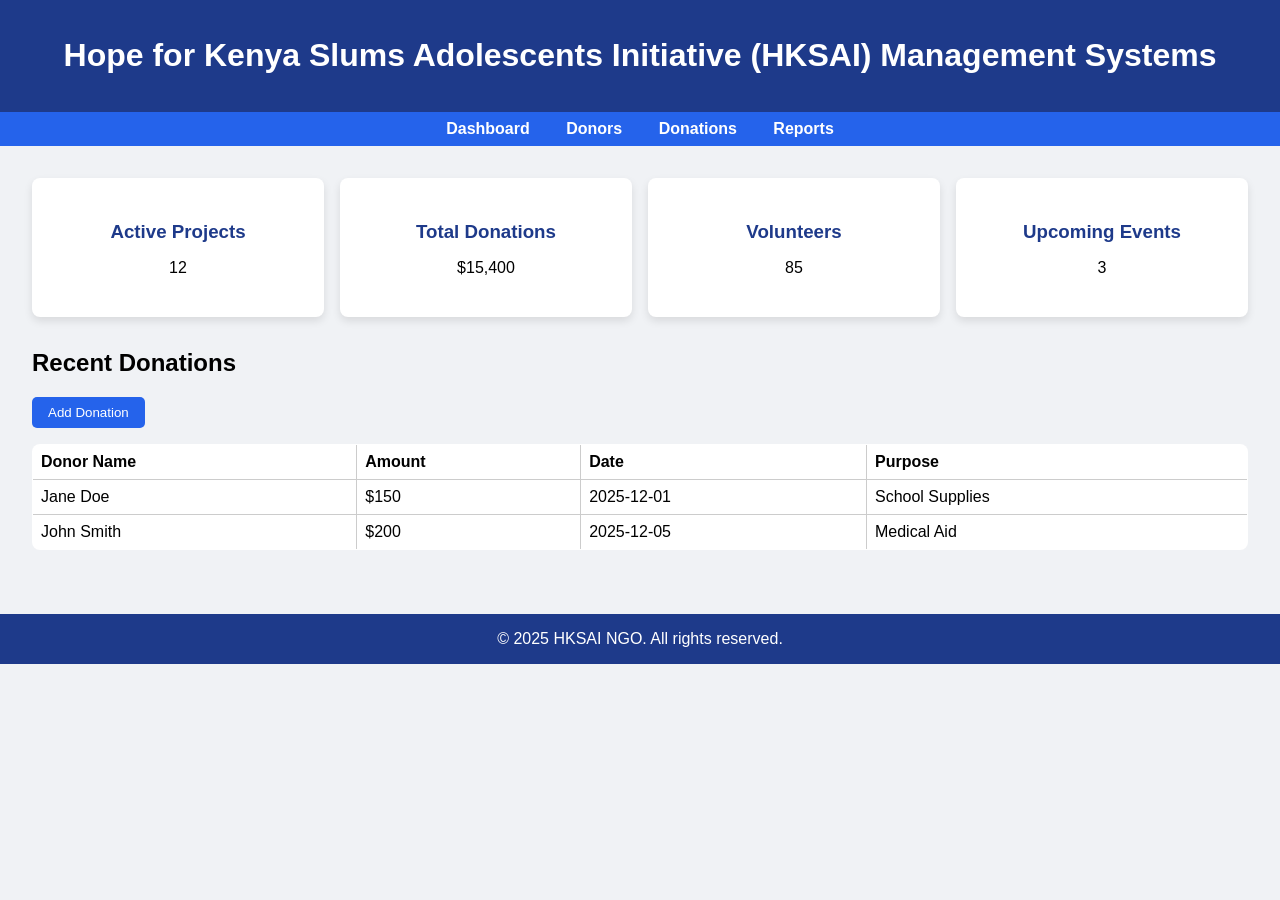
==== index.html @ 18f70005 "Update index.html" ====
<!DOCTYPE html>
<html lang="en">
<head>
    <meta charset="UTF-8">
    <meta name="viewport" content="width=device-width, initial-scale=1.0">
    <meta name="description" content="HKSAI Donor Tracking System">
    <meta name="author" content="HKSAI Team">
    <title>HKSAI Donor Tracking</title>
    <link rel="stylesheet" href="styles.css">
    <style>
        body { font-family: Arial, sans-serif; margin: 0; padding: 0; background: #f0f2f5; }
        header { background: #1E3A8A; color: white; padding: 1rem; text-align: center; }
        nav { background: #2563EB; padding: 0.5rem; text-align: center; }
        nav a { color: white; margin: 0 1rem; text-decoration: none; font-weight: bold; }
        nav a:hover { text-decoration: underline; }
        main { padding: 2rem; }
        .dashboard-cards { display: flex; flex-wrap: wrap; gap: 1rem; margin-bottom: 2rem; }
        .card { flex: 1; min-width: 150px; background: white; padding: 1.5rem; border-radius: 8px; box-shadow: 0 4px 8px rgba(0,0,0,0.1); text-align: center; }
        .card h3 { margin-bottom: 0.5rem; color: #1E3A8A; }
        table { width: 100%; border-collapse: collapse; margin-top: 1rem; background: white; border-radius: 8px; overflow: hidden; }
        table, th, td { border: 1px solid #ccc; }
        th, td { padding: 0.5rem; text-align: left; }
        .button { padding: 0.5rem 1rem; background: #2563EB; color: white; border: none; cursor: pointer; border-radius: 5px; }
        .button:hover { background: #1D4ED8; }
        footer { text-align: center; padding: 1rem; background: #1E3A8A; color: white; margin-top: 2rem; }
    </style>
</head>
<body>
    <header>
        <h1>Hope for Kenya Slums Adolescents Initiative (HKSAI) Management Systems</h1>
    </header>

    <nav>
        <a href="dashboard.html">Dashboard</a>
        <a href="#">Donors</a>
        <a href="#">Donations</a>
        <a href="#">Reports</a>
    </nav>

    <main>
        <!-- Dashboard summary cards -->
        <section class="dashboard-cards">
            <div class="card">
                <h3>Active Projects</h3>
                <p>12</p>
            </div>
            <div class="card">
                <h3>Total Donations</h3>
                <p>$15,400</p>
            </div>
            <div class="card">
                <h3>Volunteers</h3>
                <p>85</p>
            </div>
            <div class="card">
                <h3>Upcoming Events</h3>
                <p>3</p>
            </div>
        </section>

        <h2>Recent Donations</h2>
        <button class="button">Add Donation</button>

        <table>
            <thead>
                <tr>
                    <th>Donor Name</th>
                    <th>Amount</th>
                    <th>Date</th>
                    <th>Purpose</th>
                </tr>
            </thead>
            <tbody>
                <tr>
                    <td>Jane Doe</td>
                    <td>$150</td>
                    <td>2025-12-01</td>
                    <td>School Supplies</td>
                </tr>
                <tr>
                    <td>John Smith</td>
                    <td>$200</td>
                    <td>2025-12-05</td>
                    <td>Medical Aid</td>
                </tr>
            </tbody>
        </table>
    </main>

    <footer>
        &copy; 2025 HKSAI NGO. All rights reserved.
    </footer>
</body>
</html>
---- styles.css ----

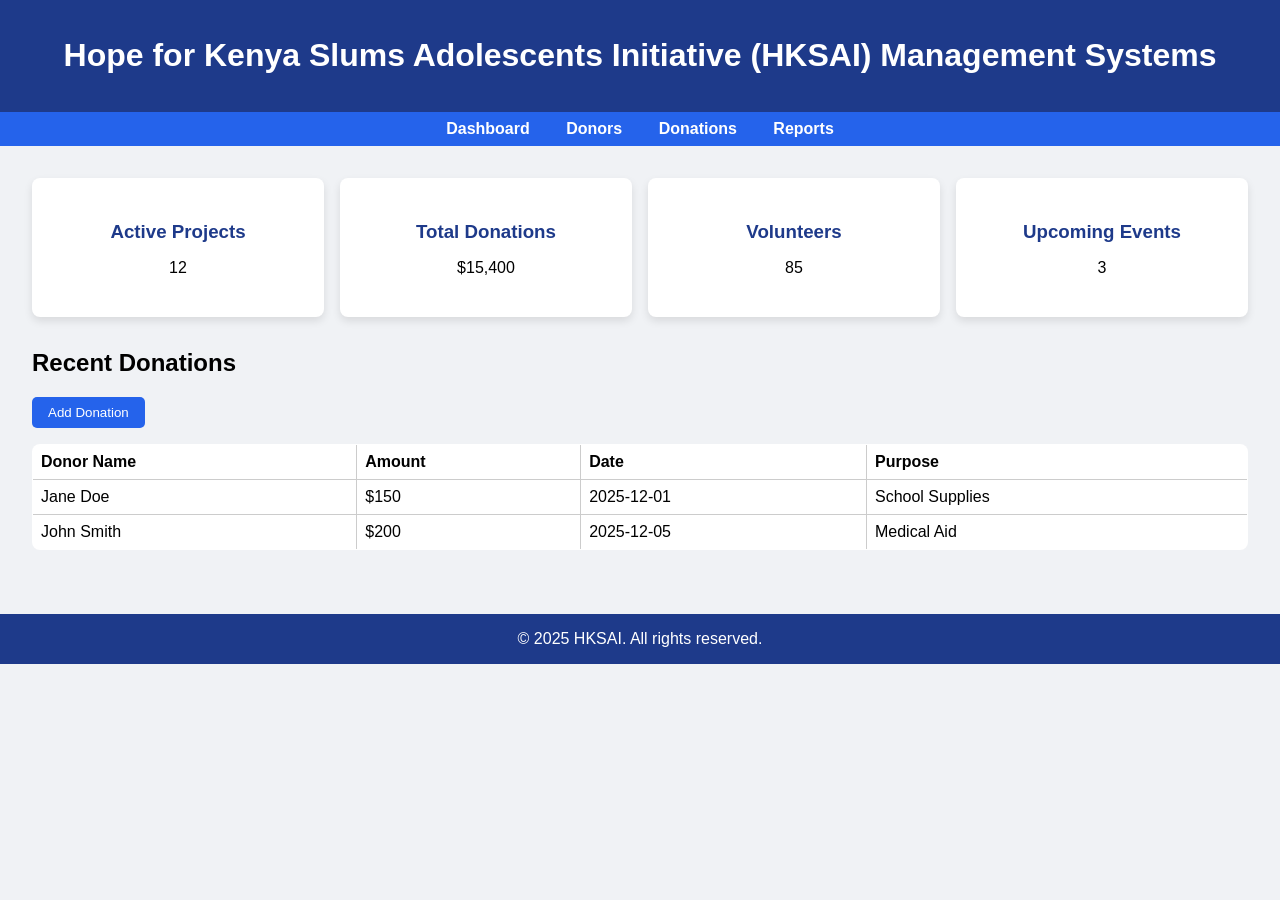
==== commit 4d09872b: "Update index.html" ====
--- a/index.html
+++ b/index.html
@@ -88,7 +88,7 @@
     </main>
 
     <footer>
-        &copy; 2025 HKSAI NGO. All rights reserved.
+        &copy; 2025 HKSAI. All rights reserved.
     </footer>
 </body>
 </html>
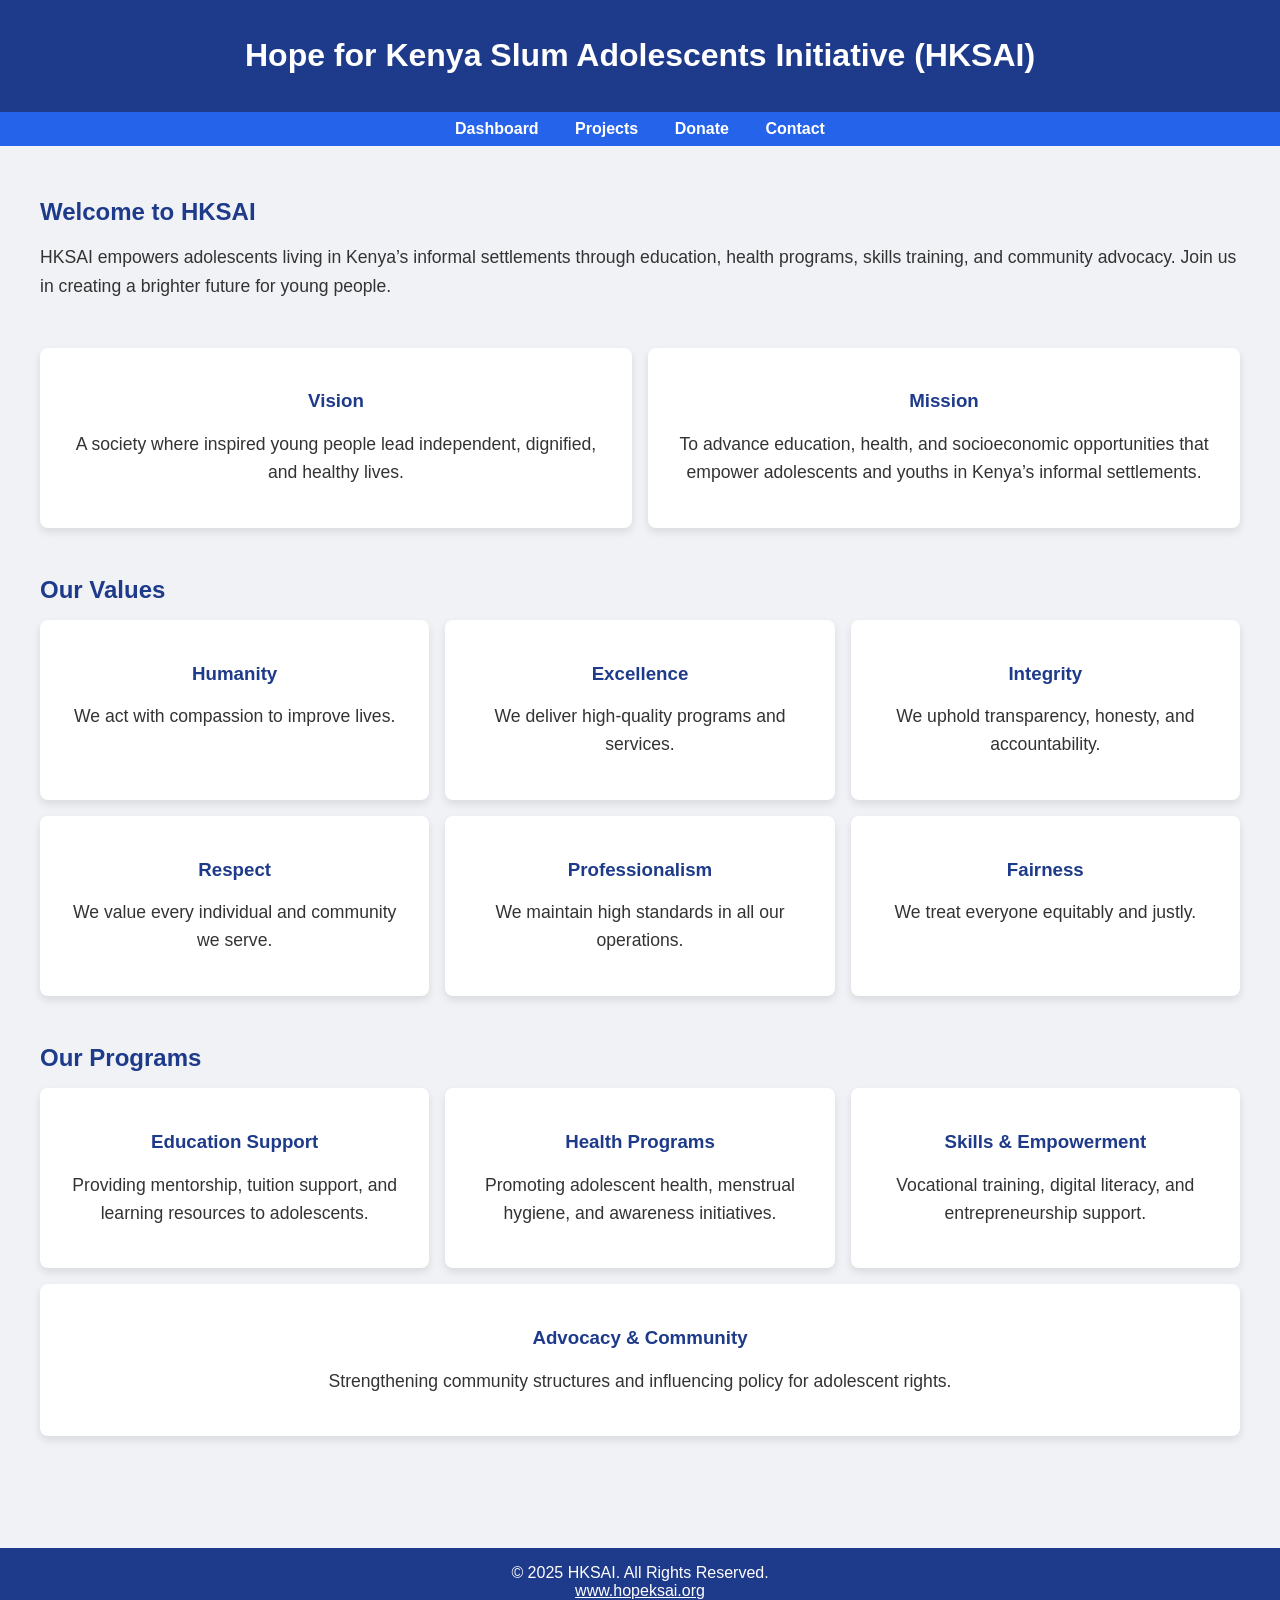
==== commit af644eb7: "Update index.html" ====
--- a/index.html
+++ b/index.html
@@ -3,9 +3,9 @@
 <head>
     <meta charset="UTF-8">
     <meta name="viewport" content="width=device-width, initial-scale=1.0">
-    <meta name="description" content="HKSAI Donor Tracking System">
+    <meta name="description" content="Hope for Kenya Slum Adolescents Initiative (HKSAI) Management System">
     <meta name="author" content="HKSAI Team">
-    <title>HKSAI Donor Tracking</title>
+    <title>HKSAI Management System</title>
     <link rel="stylesheet" href="styles.css">
     <style>
         body { font-family: Arial, sans-serif; margin: 0; padding: 0; background: #f0f2f5; }
@@ -13,83 +13,87 @@
         nav { background: #2563EB; padding: 0.5rem; text-align: center; }
         nav a { color: white; margin: 0 1rem; text-decoration: none; font-weight: bold; }
         nav a:hover { text-decoration: underline; }
-        main { padding: 2rem; }
-        .dashboard-cards { display: flex; flex-wrap: wrap; gap: 1rem; margin-bottom: 2rem; }
-        .card { flex: 1; min-width: 150px; background: white; padding: 1.5rem; border-radius: 8px; box-shadow: 0 4px 8px rgba(0,0,0,0.1); text-align: center; }
+        main { padding: 2rem; max-width: 1200px; margin: auto; }
+        section { margin-bottom: 3rem; }
+        h2 { color: #1E3A8A; margin-bottom: 1rem; }
+        p { color: #333; font-size: 1.1rem; line-height: 1.6; }
+        .cards { display: flex; flex-wrap: wrap; gap: 1rem; justify-content: center; }
+        .card { flex: 1; min-width: 250px; background: white; padding: 1.5rem; border-radius: 8px; box-shadow: 0 4px 8px rgba(0,0,0,0.1); text-align: center; }
         .card h3 { margin-bottom: 0.5rem; color: #1E3A8A; }
-        table { width: 100%; border-collapse: collapse; margin-top: 1rem; background: white; border-radius: 8px; overflow: hidden; }
-        table, th, td { border: 1px solid #ccc; }
-        th, td { padding: 0.5rem; text-align: left; }
-        .button { padding: 0.5rem 1rem; background: #2563EB; color: white; border: none; cursor: pointer; border-radius: 5px; }
-        .button:hover { background: #1D4ED8; }
         footer { text-align: center; padding: 1rem; background: #1E3A8A; color: white; margin-top: 2rem; }
     </style>
 </head>
 <body>
     <header>
-        <h1>Hope for Kenya Slums Adolescents Initiative (HKSAI) Management Systems</h1>
+        <h1>Hope for Kenya Slum Adolescents Initiative (HKSAI)</h1>
     </header>
 
     <nav>
-        <a href="dashboard.html">Dashboard</a>
-        <a href="#">Donors</a>
-        <a href="#">Donations</a>
-        <a href="#">Reports</a>
+        <a href="frontend/dashboard.html">Dashboard</a>
+        <a href="frontend/projects.html">Projects</a>
+        <a href="frontend/donate.html">Donate</a>
+        <a href="frontend/contact.html">Contact</a>
     </nav>
 
     <main>
-        <!-- Dashboard summary cards -->
-        <section class="dashboard-cards">
+        <!-- Welcome / Intro -->
+        <section class="intro">
+            <h2>Welcome to HKSAI</h2>
+            <p>HKSAI empowers adolescents living in Kenya’s informal settlements through education, health programs, skills training, and community advocacy. Join us in creating a brighter future for young people.</p>
+        </section>
+
+        <!-- Vision & Mission -->
+        <section class="cards">
             <div class="card">
-                <h3>Active Projects</h3>
-                <p>12</p>
+                <h3>Vision</h3>
+                <p>A society where inspired young people lead independent, dignified, and healthy lives.</p>
             </div>
             <div class="card">
-                <h3>Total Donations</h3>
-                <p>$15,400</p>
-            </div>
-            <div class="card">
-                <h3>Volunteers</h3>
-                <p>85</p>
-            </div>
-            <div class="card">
-                <h3>Upcoming Events</h3>
-                <p>3</p>
+                <h3>Mission</h3>
+                <p>To advance education, health, and socioeconomic opportunities that empower adolescents and youths in Kenya’s informal settlements.</p>
             </div>
         </section>
 
-        <h2>Recent Donations</h2>
-        <button class="button">Add Donation</button>
+        <!-- Core Values -->
+        <section>
+            <h2>Our Values</h2>
+            <div class="cards">
+                <div class="card"><h3>Humanity</h3><p>We act with compassion to improve lives.</p></div>
+                <div class="card"><h3>Excellence</h3><p>We deliver high-quality programs and services.</p></div>
+                <div class="card"><h3>Integrity</h3><p>We uphold transparency, honesty, and accountability.</p></div>
+                <div class="card"><h3>Respect</h3><p>We value every individual and community we serve.</p></div>
+                <div class="card"><h3>Professionalism</h3><p>We maintain high standards in all our operations.</p></div>
+                <div class="card"><h3>Fairness</h3><p>We treat everyone equitably and justly.</p></div>
+            </div>
+        </section>
 
-        <table>
-            <thead>
-                <tr>
-                    <th>Donor Name</th>
-                    <th>Amount</th>
-                    <th>Date</th>
-                    <th>Purpose</th>
-                </tr>
-            </thead>
-            <tbody>
-                <tr>
-                    <td>Jane Doe</td>
-                    <td>$150</td>
-                    <td>2025-12-01</td>
-                    <td>School Supplies</td>
-                </tr>
-                <tr>
-                    <td>John Smith</td>
-                    <td>$200</td>
-                    <td>2025-12-05</td>
-                    <td>Medical Aid</td>
-                </tr>
-            </tbody>
-        </table>
+        <!-- Programs -->
+        <section>
+            <h2>Our Programs</h2>
+            <div class="cards">
+                <div class="card">
+                    <h3>Education Support</h3>
+                    <p>Providing mentorship, tuition support, and learning resources to adolescents.</p>
+                </div>
+                <div class="card">
+                    <h3>Health Programs</h3>
+                    <p>Promoting adolescent health, menstrual hygiene, and awareness initiatives.</p>
+                </div>
+                <div class="card">
+                    <h3>Skills & Empowerment</h3>
+                    <p>Vocational training, digital literacy, and entrepreneurship support.</p>
+                </div>
+                <div class="card">
+                    <h3>Advocacy & Community</h3>
+                    <p>Strengthening community structures and influencing policy for adolescent rights.</p>
+                </div>
+            </div>
+        </section>
     </main>
 
     <footer>
-        &copy; 2025 HKSAI. All rights reserved.
+        &copy; 2025 HKSAI. All Rights Reserved. <br>
+        <a href="https://www.hopeksai.org" style="color:white; text-decoration: underline;">www.hopeksai.org</a>
     </footer>
 </body>
 </html>
-
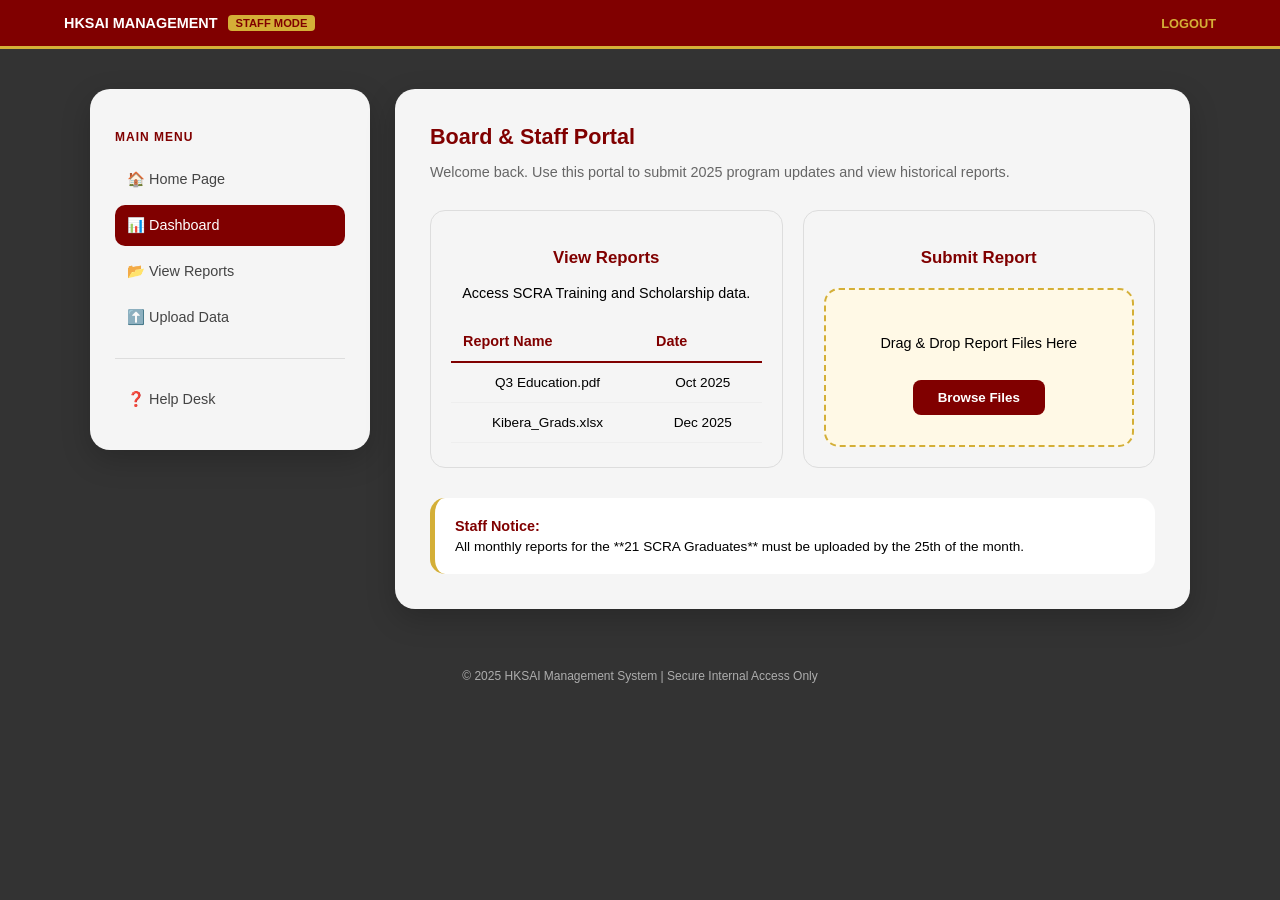
==== commit b981683d: "Update index.html" ====
--- a/index.html
+++ b/index.html
@@ -3,97 +3,182 @@
 <head>
     <meta charset="UTF-8">
     <meta name="viewport" content="width=device-width, initial-scale=1.0">
-    <meta name="description" content="Hope for Kenya Slum Adolescents Initiative (HKSAI) Management System">
-    <meta name="author" content="HKSAI Team">
-    <title>HKSAI Management System</title>
-    <link rel="stylesheet" href="styles.css">
+    <title>Management Portal | HKSAI</title>
     <style>
-        body { font-family: Arial, sans-serif; margin: 0; padding: 0; background: #f0f2f5; }
-        header { background: #1E3A8A; color: white; padding: 1rem; text-align: center; }
-        nav { background: #2563EB; padding: 0.5rem; text-align: center; }
-        nav a { color: white; margin: 0 1rem; text-decoration: none; font-weight: bold; }
-        nav a:hover { text-decoration: underline; }
-        main { padding: 2rem; max-width: 1200px; margin: auto; }
-        section { margin-bottom: 3rem; }
-        h2 { color: #1E3A8A; margin-bottom: 1rem; }
-        p { color: #333; font-size: 1.1rem; line-height: 1.6; }
-        .cards { display: flex; flex-wrap: wrap; gap: 1rem; justify-content: center; }
-        .card { flex: 1; min-width: 250px; background: white; padding: 1.5rem; border-radius: 8px; box-shadow: 0 4px 8px rgba(0,0,0,0.1); text-align: center; }
-        .card h3 { margin-bottom: 0.5rem; color: #1E3A8A; }
-        footer { text-align: center; padding: 1rem; background: #1E3A8A; color: white; margin-top: 2rem; }
+        :root {
+            --maroon: #800000;
+            --maroon-dark: #600000;
+            --gold: #D4AF37;
+            --white: #ffffff;
+            --glass: rgba(255, 255, 255, 0.95);
+        }
+
+        body {
+            margin: 0;
+            font-family: 'Inter', 'Segoe UI', sans-serif;
+            background: linear-gradient(rgba(0,0,0,0.8), rgba(0,0,0,0.8)), url('H1.jpeg');
+            background-size: cover;
+            background-attachment: fixed;
+            font-size: 0.9rem;
+        }
+
+        /* --- DASHBOARD HEADER --- */
+        .portal-header {
+            background: var(--maroon);
+            padding: 15px 5%;
+            display: flex;
+            justify-content: space-between;
+            align-items: center;
+            border-bottom: 3px solid var(--gold);
+        }
+
+        .user-profile { color: white; display: flex; align-items: center; gap: 10px; }
+        .user-badge { background: var(--gold); color: var(--maroon); padding: 2px 8px; border-radius: 4px; font-weight: bold; font-size: 0.7rem; }
+
+        /* --- PORTAL LAYOUT --- */
+        .portal-container {
+            max-width: 1100px;
+            margin: 40px auto;
+            display: grid;
+            grid-template-columns: 280px 1fr;
+            gap: 25px;
+            padding: 0 20px;
+        }
+
+        /* --- SIDEBAR NAV --- */
+        .sidebar {
+            background: var(--glass);
+            padding: 25px;
+            border-radius: 20px;
+            height: fit-content;
+            box-shadow: 0 10px 30px rgba(0,0,0,0.2);
+        }
+
+        .nav-group h4 { color: var(--maroon); font-size: 0.75rem; text-transform: uppercase; letter-spacing: 1px; margin-bottom: 15px; }
+        
+        .nav-item {
+            display: flex;
+            align-items: center;
+            padding: 12px;
+            color: #444;
+            text-decoration: none;
+            border-radius: 10px;
+            margin-bottom: 5px;
+            transition: 0.3s;
+        }
+
+        .nav-item:hover, .nav-item.active { background: var(--maroon); color: white; }
+
+        /* --- MAIN ACTION AREA --- */
+        .content-area {
+            background: var(--glass);
+            padding: 35px;
+            border-radius: 20px;
+            box-shadow: 0 10px 30px rgba(0,0,0,0.2);
+        }
+
+        .action-grid {
+            display: grid;
+            grid-template-columns: 1fr 1fr;
+            gap: 20px;
+            margin-top: 30px;
+        }
+
+        .action-card {
+            border: 1px solid #ddd;
+            padding: 20px;
+            border-radius: 15px;
+            text-align: center;
+            transition: 0.3s;
+        }
+
+        .action-card:hover { border-color: var(--gold); background: #fff; }
+
+        /* --- UPLOAD FORM --- */
+        .upload-zone {
+            border: 2px dashed var(--gold);
+            padding: 30px;
+            border-radius: 15px;
+            background: #fff9e6;
+            text-align: center;
+            margin-top: 20px;
+        }
+
+        .btn-upload {
+            background: var(--maroon);
+            color: white;
+            padding: 10px 25px;
+            border: none;
+            border-radius: 8px;
+            font-weight: bold;
+            cursor: pointer;
+            margin-top: 15px;
+        }
+
+        .report-list { width: 100%; border-collapse: collapse; margin-top: 20px; }
+        .report-list th { text-align: left; padding: 12px; border-bottom: 2px solid var(--maroon); color: var(--maroon); }
+        .report-list td { padding: 12px; border-bottom: 1px solid #eee; font-size: 0.85rem; }
+
     </style>
 </head>
 <body>
-    <header>
-        <h1>Hope for Kenya Slum Adolescents Initiative (HKSAI)</h1>
+
+    <header class="portal-header">
+        <div class="user-profile">
+            <strong>HKSAI MANAGEMENT</strong>
+            <span class="user-badge">STAFF MODE</span>
+        </div>
+        <a href="login.html" style="color: var(--gold); text-decoration: none; font-weight: bold; font-size: 0.8rem;">LOGOUT</a>
     </header>
 
-    <nav>
-        <a href="frontend/dashboard.html">Dashboard</a>
-        <a href="frontend/projects.html">Projects</a>
-        <a href="frontend/donate.html">Donate</a>
-        <a href="frontend/contact.html">Contact</a>
-    </nav>
+    <div class="portal-container">
+        <aside class="sidebar">
+            <div class="nav-group">
+                <h4>Main Menu</h4>
+                <a href="index.html" class="nav-item">🏠 Home Page</a>
+                <a href="#" class="nav-item active">📊 Dashboard</a>
+                <a href="#" class="nav-item">📂 View Reports</a>
+                <a href="#" class="nav-item">⬆️ Upload Data</a>
+                <hr style="border: 0; border-top: 1px solid #ddd; margin: 20px 0;">
+                <a href="contact.html" class="nav-item">❓ Help Desk</a>
+            </div>
+        </aside>
 
-    <main>
-        <!-- Welcome / Intro -->
-        <section class="intro">
-            <h2>Welcome to HKSAI</h2>
-            <p>HKSAI empowers adolescents living in Kenya’s informal settlements through education, health programs, skills training, and community advocacy. Join us in creating a brighter future for young people.</p>
-        </section>
+        <main class="content-area">
+            <h2 style="color: var(--maroon); margin: 0;">Board & Staff Portal</h2>
+            <p style="color: #666;">Welcome back. Use this portal to submit 2025 program updates and view historical reports.</p>
 
-        <!-- Vision & Mission -->
-        <section class="cards">
-            <div class="card">
-                <h3>Vision</h3>
-                <p>A society where inspired young people lead independent, dignified, and healthy lives.</p>
-            </div>
-            <div class="card">
-                <h3>Mission</h3>
-                <p>To advance education, health, and socioeconomic opportunities that empower adolescents and youths in Kenya’s informal settlements.</p>
-            </div>
-        </section>
+            <div class="action-grid">
+                <div class="action-card">
+                    <h3 style="color: var(--maroon);">View Reports</h3>
+                    <p>Access SCRA Training and Scholarship data.</p>
+                    <table class="report-list">
+                        <tr><th>Report Name</th><th>Date</th></tr>
+                        <tr><td>Q3 Education.pdf</td><td>Oct 2025</td></tr>
+                        <tr><td>Kibera_Grads.xlsx</td><td>Dec 2025</td></tr>
+                    </table>
+                </div>
 
-        <!-- Core Values -->
-        <section>
-            <h2>Our Values</h2>
-            <div class="cards">
-                <div class="card"><h3>Humanity</h3><p>We act with compassion to improve lives.</p></div>
-                <div class="card"><h3>Excellence</h3><p>We deliver high-quality programs and services.</p></div>
-                <div class="card"><h3>Integrity</h3><p>We uphold transparency, honesty, and accountability.</p></div>
-                <div class="card"><h3>Respect</h3><p>We value every individual and community we serve.</p></div>
-                <div class="card"><h3>Professionalism</h3><p>We maintain high standards in all our operations.</p></div>
-                <div class="card"><h3>Fairness</h3><p>We treat everyone equitably and justly.</p></div>
-            </div>
-        </section>
-
-        <!-- Programs -->
-        <section>
-            <h2>Our Programs</h2>
-            <div class="cards">
-                <div class="card">
-                    <h3>Education Support</h3>
-                    <p>Providing mentorship, tuition support, and learning resources to adolescents.</p>
-                </div>
-                <div class="card">
-                    <h3>Health Programs</h3>
-                    <p>Promoting adolescent health, menstrual hygiene, and awareness initiatives.</p>
-                </div>
-                <div class="card">
-                    <h3>Skills & Empowerment</h3>
-                    <p>Vocational training, digital literacy, and entrepreneurship support.</p>
-                </div>
-                <div class="card">
-                    <h3>Advocacy & Community</h3>
-                    <p>Strengthening community structures and influencing policy for adolescent rights.</p>
+                <div class="action-card">
+                    <h3 style="color: var(--maroon);">Submit Report</h3>
+                    <div class="upload-zone">
+                        <p>Drag & Drop Report Files Here</p>
+                        <input type="file" id="reportFile" style="display: none;">
+                        <button class="btn-upload" onclick="document.getElementById('reportFile').click()">Browse Files</button>
+                    </div>
                 </div>
             </div>
-        </section>
-    </main>
 
-    <footer>
-        &copy; 2025 HKSAI. All Rights Reserved. <br>
-        <a href="https://www.hopeksai.org" style="color:white; text-decoration: underline;">www.hopeksai.org</a>
+            <div style="margin-top: 30px; background: #fff; padding: 20px; border-radius: 15px; border-left: 5px solid var(--gold);">
+                <strong style="color: var(--maroon);">Staff Notice:</strong>
+                <p style="margin: 5px 0 0; font-size: 0.85rem;">All monthly reports for the **21 SCRA Graduates** must be uploaded by the 25th of the month.</p>
+            </div>
+        </main>
+    </div>
+
+    <footer style="text-align: center; color: rgba(255,255,255,0.6); padding: 20px; font-size: 0.75rem;">
+        © 2025 HKSAI Management System | Secure Internal Access Only
     </footer>
+
 </body>
 </html>
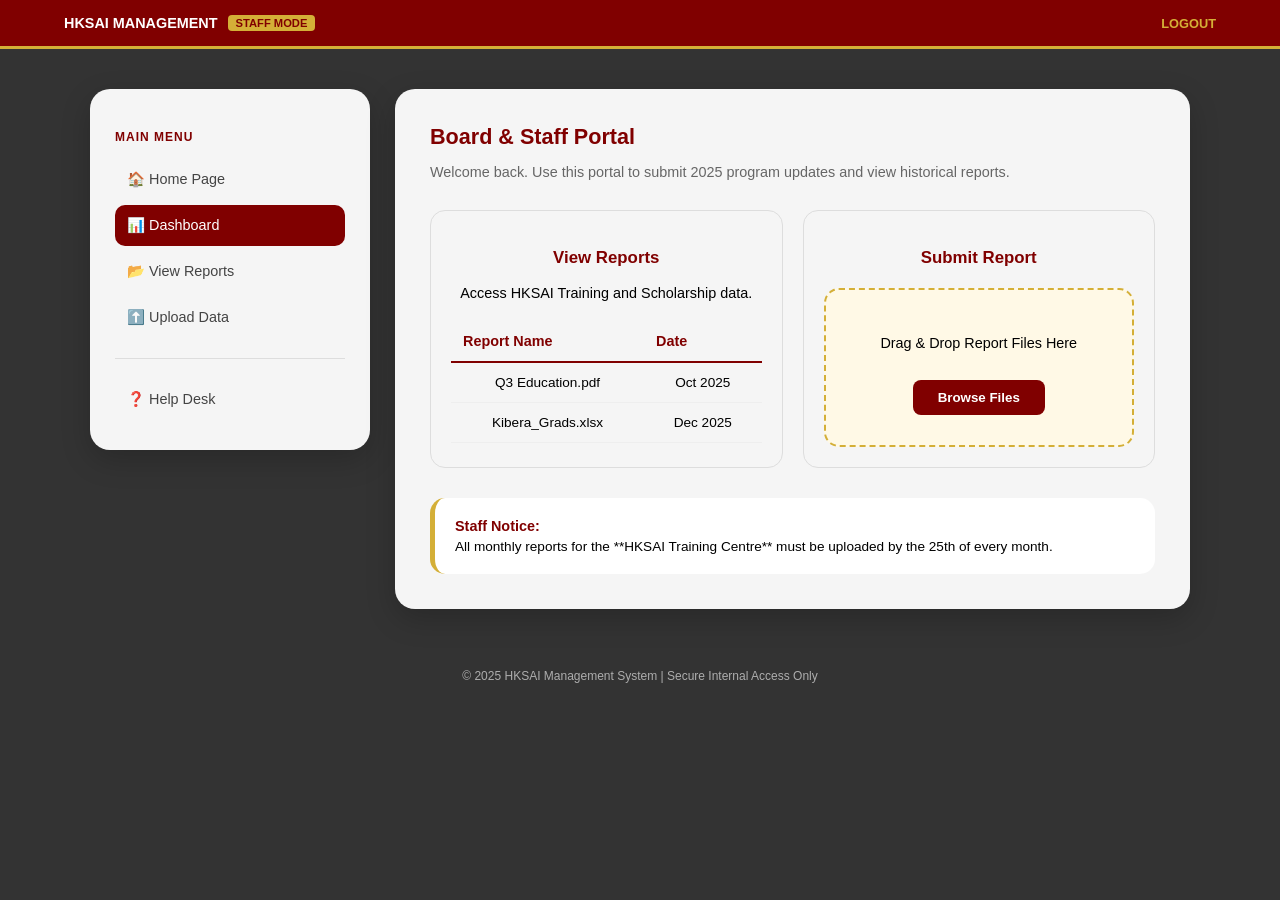
==== commit 8daeda8a: "Update index.html" ====
--- a/index.html
+++ b/index.html
@@ -151,7 +151,7 @@
             <div class="action-grid">
                 <div class="action-card">
                     <h3 style="color: var(--maroon);">View Reports</h3>
-                    <p>Access SCRA Training and Scholarship data.</p>
+                    <p>Access HKSAI Training and Scholarship data.</p>
                     <table class="report-list">
                         <tr><th>Report Name</th><th>Date</th></tr>
                         <tr><td>Q3 Education.pdf</td><td>Oct 2025</td></tr>
@@ -171,7 +171,7 @@
 
             <div style="margin-top: 30px; background: #fff; padding: 20px; border-radius: 15px; border-left: 5px solid var(--gold);">
                 <strong style="color: var(--maroon);">Staff Notice:</strong>
-                <p style="margin: 5px 0 0; font-size: 0.85rem;">All monthly reports for the **21 SCRA Graduates** must be uploaded by the 25th of the month.</p>
+                <p style="margin: 5px 0 0; font-size: 0.85rem;">All monthly reports for the **HKSAI Training Centre** must be uploaded by the 25th of every month.</p>
             </div>
         </main>
     </div>
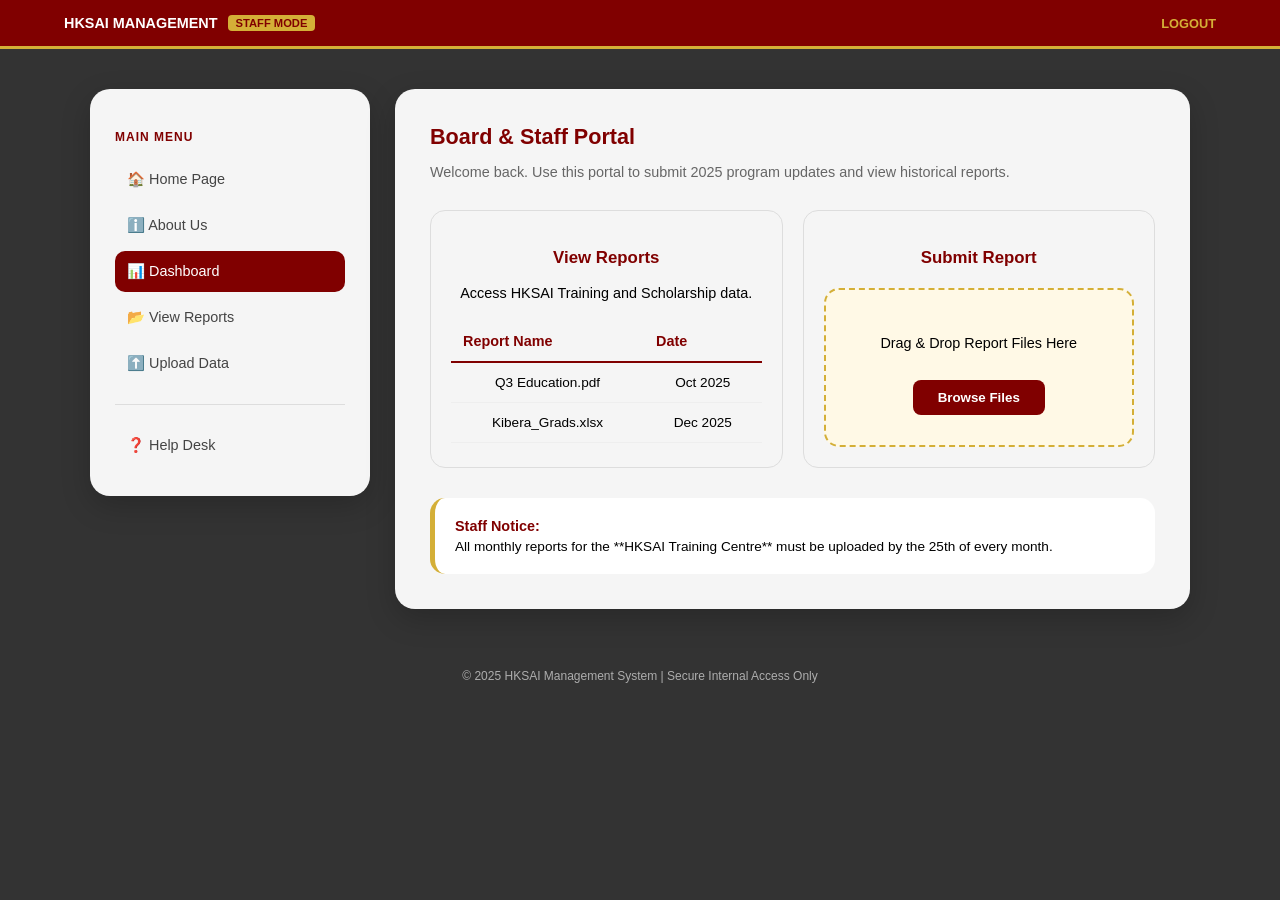
==== commit 37dc47ba: "Add 'About Us' link to sidebar navigation" ====
--- a/index.html
+++ b/index.html
@@ -136,6 +136,7 @@
             <div class="nav-group">
                 <h4>Main Menu</h4>
                 <a href="index.html" class="nav-item">🏠 Home Page</a>
+                <a href="about.html" class="nav-item">ℹ️ About Us</a> <!-- ADDED HERE -->
                 <a href="#" class="nav-item active">📊 Dashboard</a>
                 <a href="#" class="nav-item">📂 View Reports</a>
                 <a href="#" class="nav-item">⬆️ Upload Data</a>
